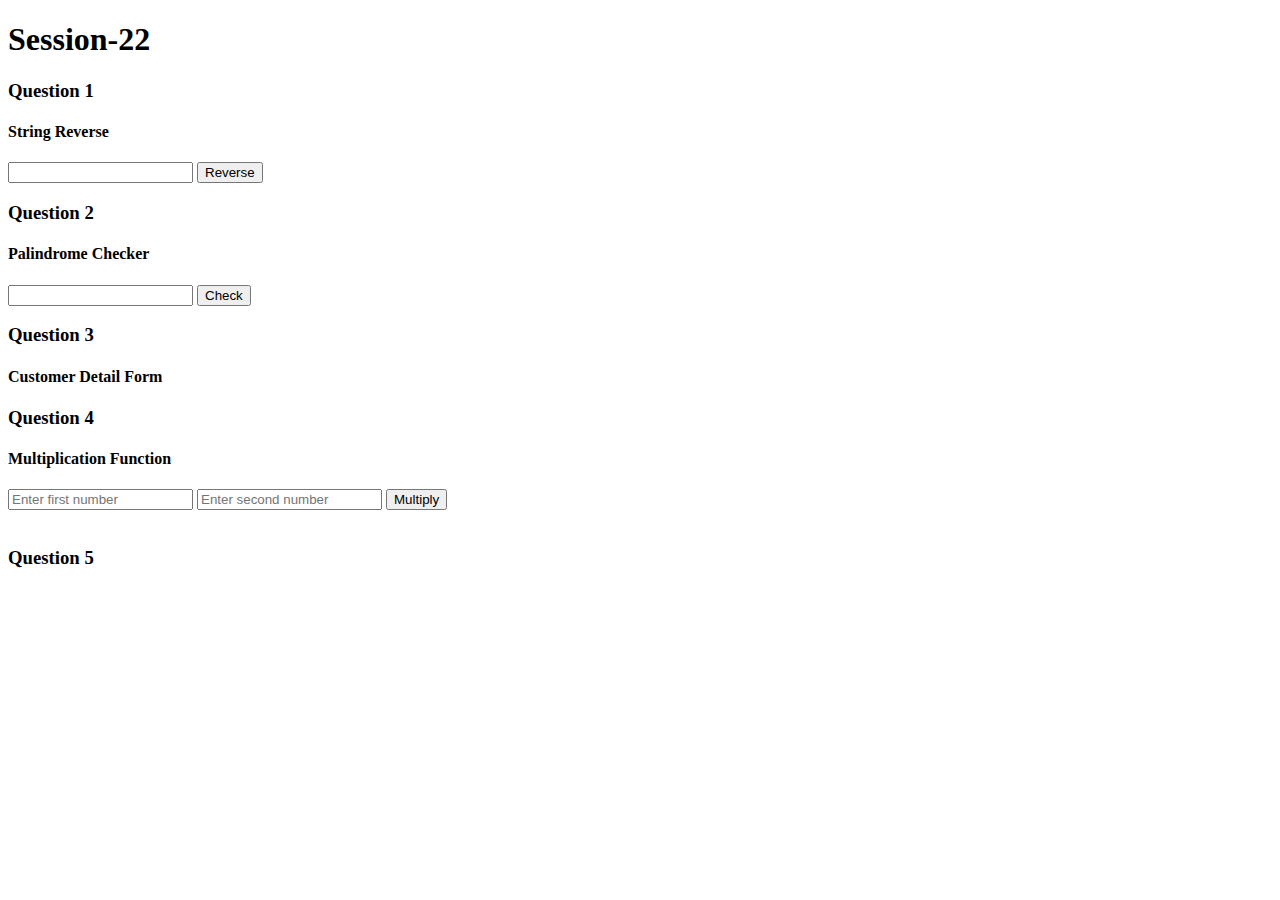
==== Session-22/index.html @ 378b589e "Question 1, 2, 4 Complete" ====
<!DOCTYPE html>
<html>
<head>
      <meta charset="UTF-8">
     <meta name="author" content="Christos Kontorias">
    <title>Session-22</title>
</head>

<body>
<h1>Session-22</h1>

<!-- Question 1-->
<h3>Question 1</h3>
<h4>String Reverse</h4>

<input type="text" id="input">
<button id="reverseButton">Reverse</button>
<p id="output"></p>

<!-- Question 2-->
<h3>Question 2</h3>
<h4>Palindrome Checker</h4>
<input type="text" id="inputPalindrome">
<button id="checkButton">Check</button>
<p id="outputPalindrome"></p>

<!-- Question 3-->
<h3>Question 3</h3>
<h4>Customer Detail Form</h4>




<!-- Question 4-->
<h3>Question 4</h3>
<h4>Multiplication  Function</h4>

<input type="text" id="numberA" placeholder="Enter first number">
<input type="text" id="numberB" placeholder="Enter second number">
<button id="multiply">Multiply</button>
<br><br>
<p id="result"></p>

<!-- Question 5-->
<h3>Question 5</h3>
<h4></h4>

<script src="script.js"></script>
</body>

</html>
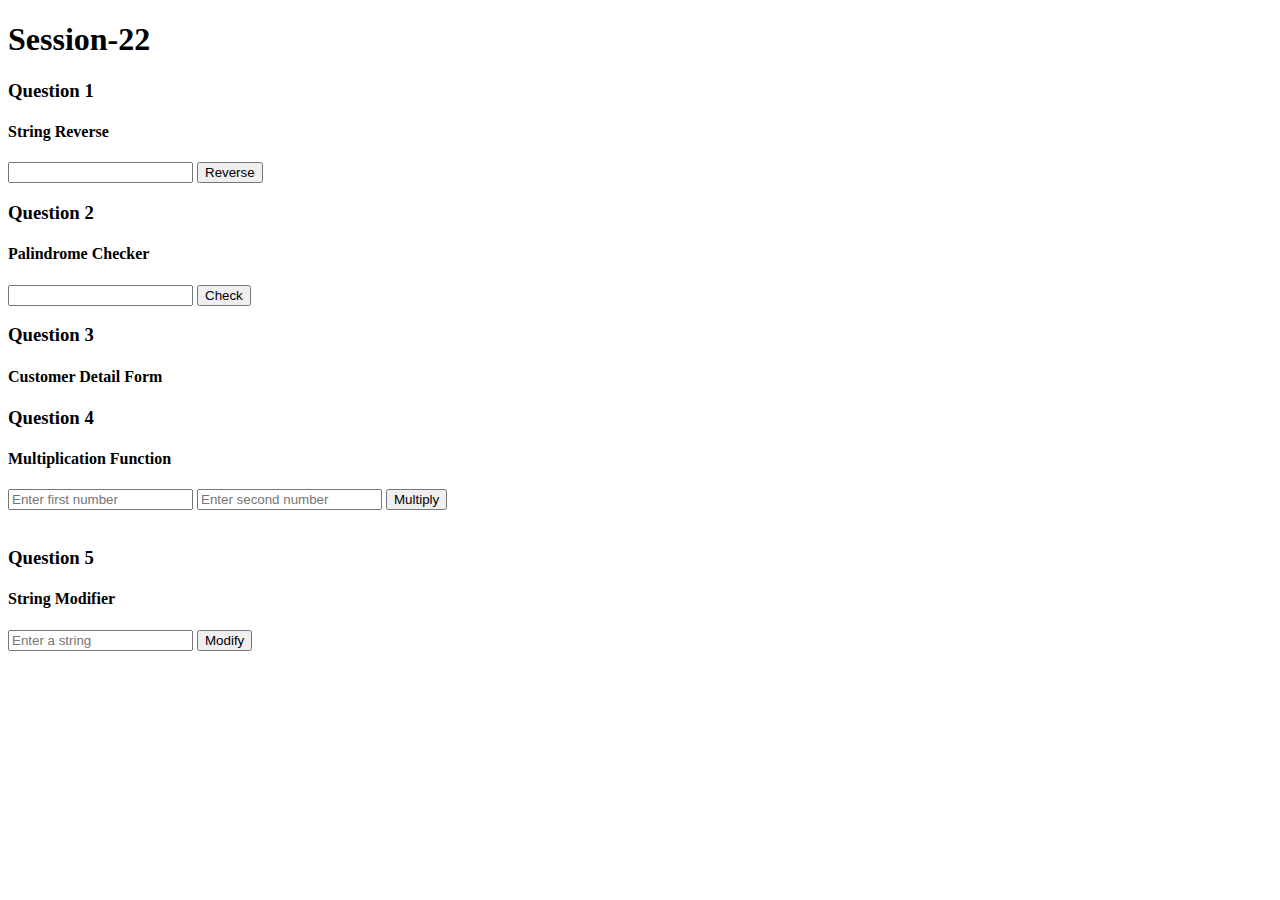
==== commit 641006a0: "Question 5" ====
--- a/Session-22/index.html
+++ b/Session-22/index.html
@@ -43,7 +43,15 @@
 
 <!-- Question 5-->
 <h3>Question 5</h3>
-<h4></h4>
+<h4>String Modifier</h4>
+
+<input type="text" id="inputQuestion5" placeholder="Enter a string">
+<button id="modify">Modify</button>
+<br><br>
+<p id="outputQuestion5"></p>
+
+
+
 
 <script src="script.js"></script>
 </body>
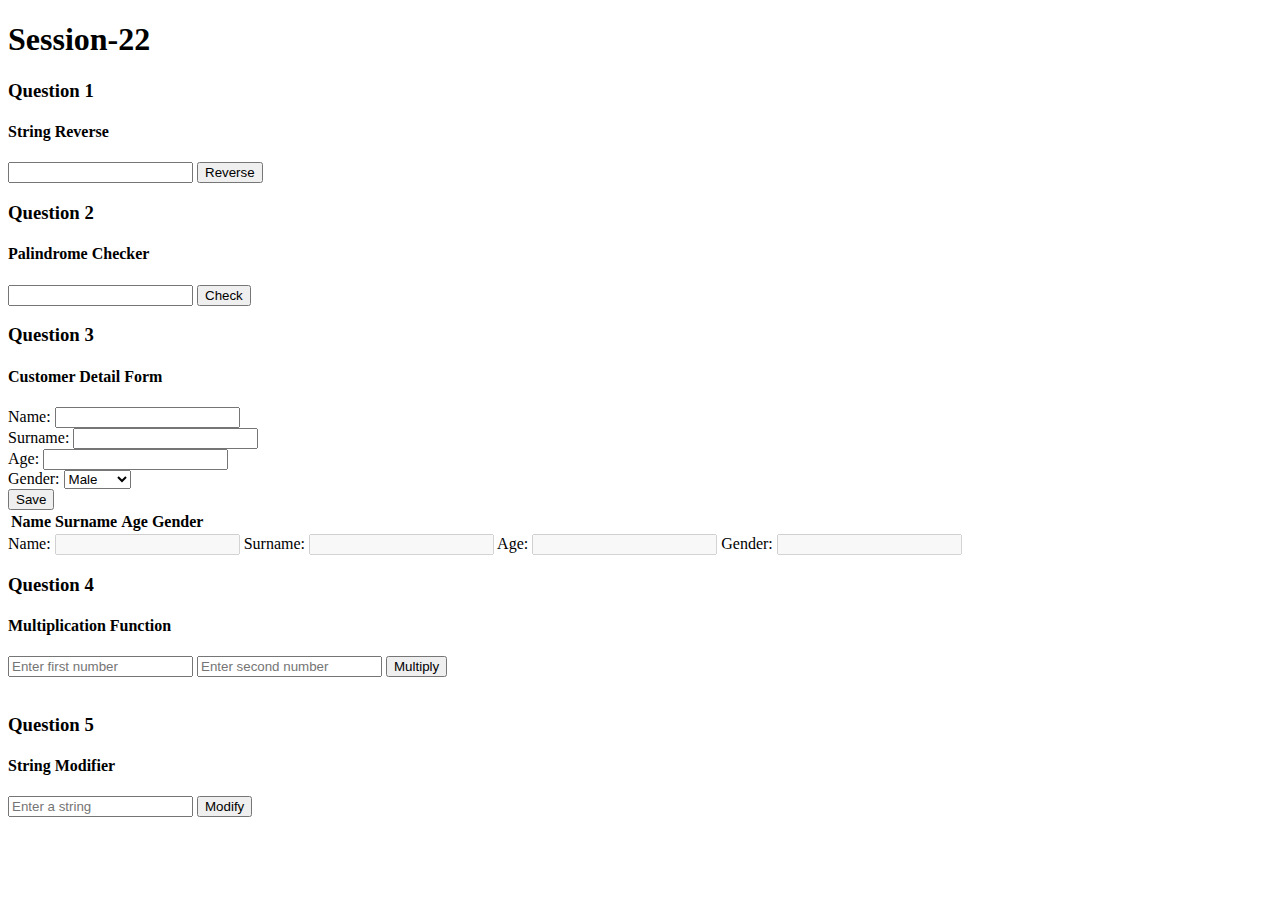
==== commit b14cc0d3: "Complete" ====
--- a/Session-22/index.html
+++ b/Session-22/index.html
@@ -1,59 +1,102 @@
 <!DOCTYPE html>
 <html>
+
 <head>
-      <meta charset="UTF-8">
-     <meta name="author" content="Christos Kontorias">
+    <meta charset="UTF-8">
+    <meta name="author" content="Christos Kontorias">
     <title>Session-22</title>
 </head>
 
 <body>
-<h1>Session-22</h1>
+    <h1>Session-22</h1>
 
-<!-- Question 1-->
-<h3>Question 1</h3>
-<h4>String Reverse</h4>
+    <!-- Question 1-->
+    <h3>Question 1</h3>
+    <h4>String Reverse</h4>
 
-<input type="text" id="input">
-<button id="reverseButton">Reverse</button>
-<p id="output"></p>
+    <input type="text" id="inputQuestion1">
+    <button id="reverseButton">Reverse</button>
+    <p id="outputQuestion1"></p>
 
-<!-- Question 2-->
-<h3>Question 2</h3>
-<h4>Palindrome Checker</h4>
-<input type="text" id="inputPalindrome">
-<button id="checkButton">Check</button>
-<p id="outputPalindrome"></p>
+    <!-- Question 2-->
+    <h3>Question 2</h3>
+    <h4>Palindrome Checker</h4>
+    <input type="text" id="inputQuestion2">
+    <button id="checkButton">Check</button>
+    <p id="outputQuestion2"></p>
 
-<!-- Question 3-->
-<h3>Question 3</h3>
-<h4>Customer Detail Form</h4>
+    <!-- Question 3-->
+    <h3>Question 3</h3>
+    <h4>Customer Detail Form</h4>
 
+    <form>
+        <div>
+            <label for="name">Name:</label>
+            <input type="text" id="name" name="name">
+        </div>
+        <div>
+            <label for="surname">Surname:</label>
+            <input type="text" id="surname" name="surname">
+        </div>
+        <div>
+            <label for="age">Age:</label>
+            <input type="number" id="age" name="age">
+        </div>
+        <div>
+            <label for="gender">Gender:</label>
+            <select id="gender" name="gender">
+                <option value="male">Male</option>
+                <option value="female">Female</option>
+                <option value="other">Other</option>
+            </select>
+        </div>
+        <button type="button" onclick="saveCustomer()">Save</button>
+    </form>
 
+    <table id="customerTable">
+        <thead>
+            <tr>
+                <th>Name</th>
+                <th>Surname</th>
+                <th>Age</th>
+                <th>Gender</th>
+            </tr>
+        </thead>
+        <tbody id="customerTableBody">
+        </tbody>
+    </table>
 
+    <div id="customerDetails">
+        <label for="displayName">Name:</label>
+        <input type="text" id="displayName" disabled>
+        <label for="displaySurname">Surname:</label>
+        <input type="text" id="displaySurname" disabled>
+        <label for="displayAge">Age:</label>
+        <input type="number" id="displayAge" disabled>
+        <label for="displayGender">Gender:</label>
+        <input type="text" id="displayGender" disabled>
+    </div>
 
-<!-- Question 4-->
-<h3>Question 4</h3>
-<h4>Multiplication  Function</h4>
+    <!-- Question 4-->
+    <h3>Question 4</h3>
+    <h4>Multiplication Function</h4>
 
-<input type="text" id="numberA" placeholder="Enter first number">
-<input type="text" id="numberB" placeholder="Enter second number">
-<button id="multiply">Multiply</button>
-<br><br>
-<p id="result"></p>
+    <input type="text" id="numberA" placeholder="Enter first number">
+    <input type="text" id="numberB" placeholder="Enter second number">
+    <button id="multiply">Multiply</button>
+    <br><br>
+    <p id="outputQuestion4"></p>
 
-<!-- Question 5-->
-<h3>Question 5</h3>
-<h4>String Modifier</h4>
+    <!-- Question 5-->
+    <h3>Question 5</h3>
+    <h4>String Modifier</h4>
 
-<input type="text" id="inputQuestion5" placeholder="Enter a string">
-<button id="modify">Modify</button>
-<br><br>
-<p id="outputQuestion5"></p>
+    <input type="text" id="inputQuestion5" placeholder="Enter a string">
+    <button id="modify">Modify</button>
+    <br><br>
+    <p id="outputQuestion5"></p>
 
-
-
-
-<script src="script.js"></script>
+    <!--Js-->
+    <script src="script.js"></script>
 </body>
-
 </html>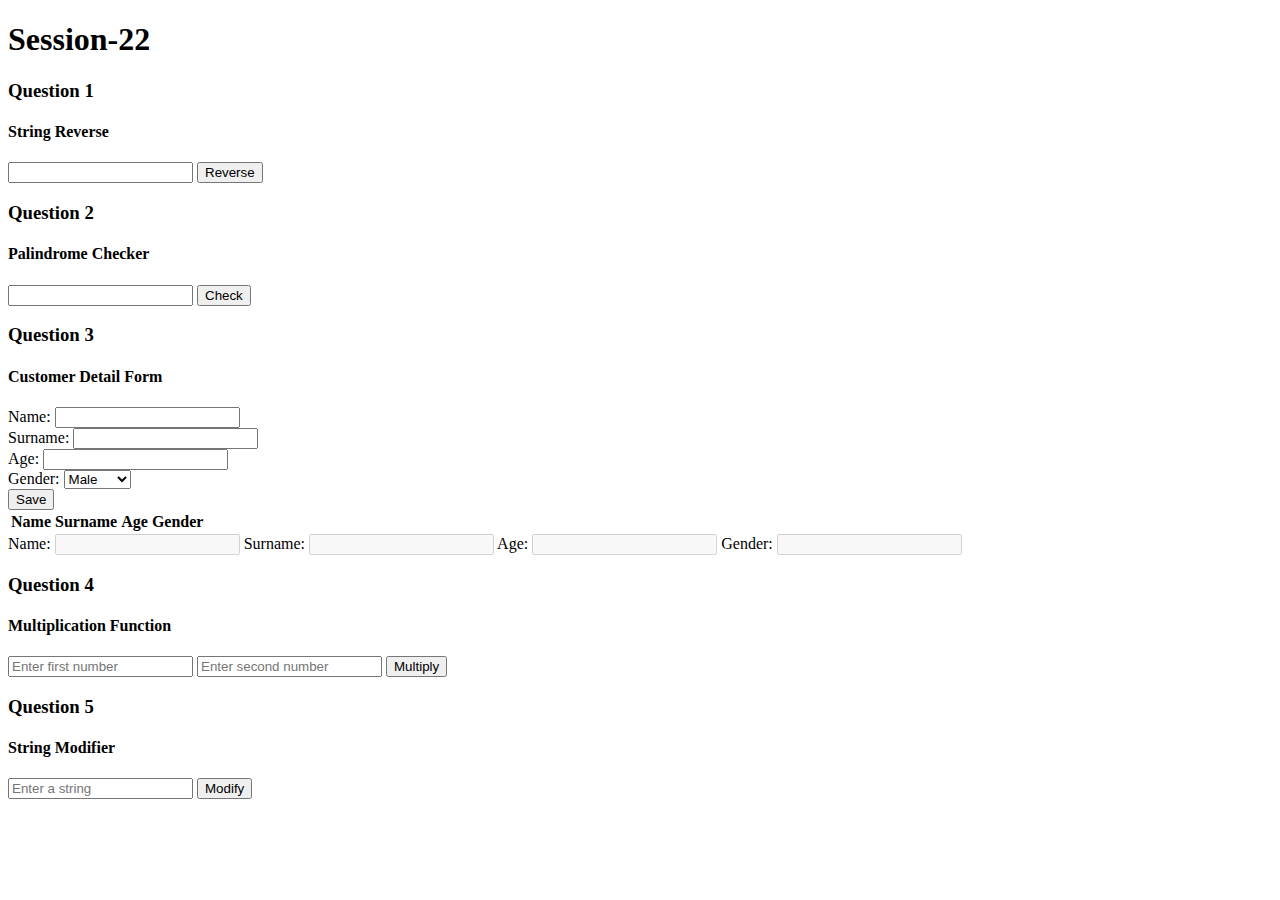
==== commit c23a9b1b: "Complete" ====
--- a/Session-22/index.html
+++ b/Session-22/index.html
@@ -84,7 +84,6 @@
     <input type="text" id="numberA" placeholder="Enter first number">
     <input type="text" id="numberB" placeholder="Enter second number">
     <button id="multiply">Multiply</button>
-    <br><br>
     <p id="outputQuestion4"></p>
 
     <!-- Question 5-->
@@ -93,9 +92,8 @@
 
     <input type="text" id="inputQuestion5" placeholder="Enter a string">
     <button id="modify">Modify</button>
-    <br><br>
     <p id="outputQuestion5"></p>
-
+    
     <!--Js-->
     <script src="script.js"></script>
 </body>
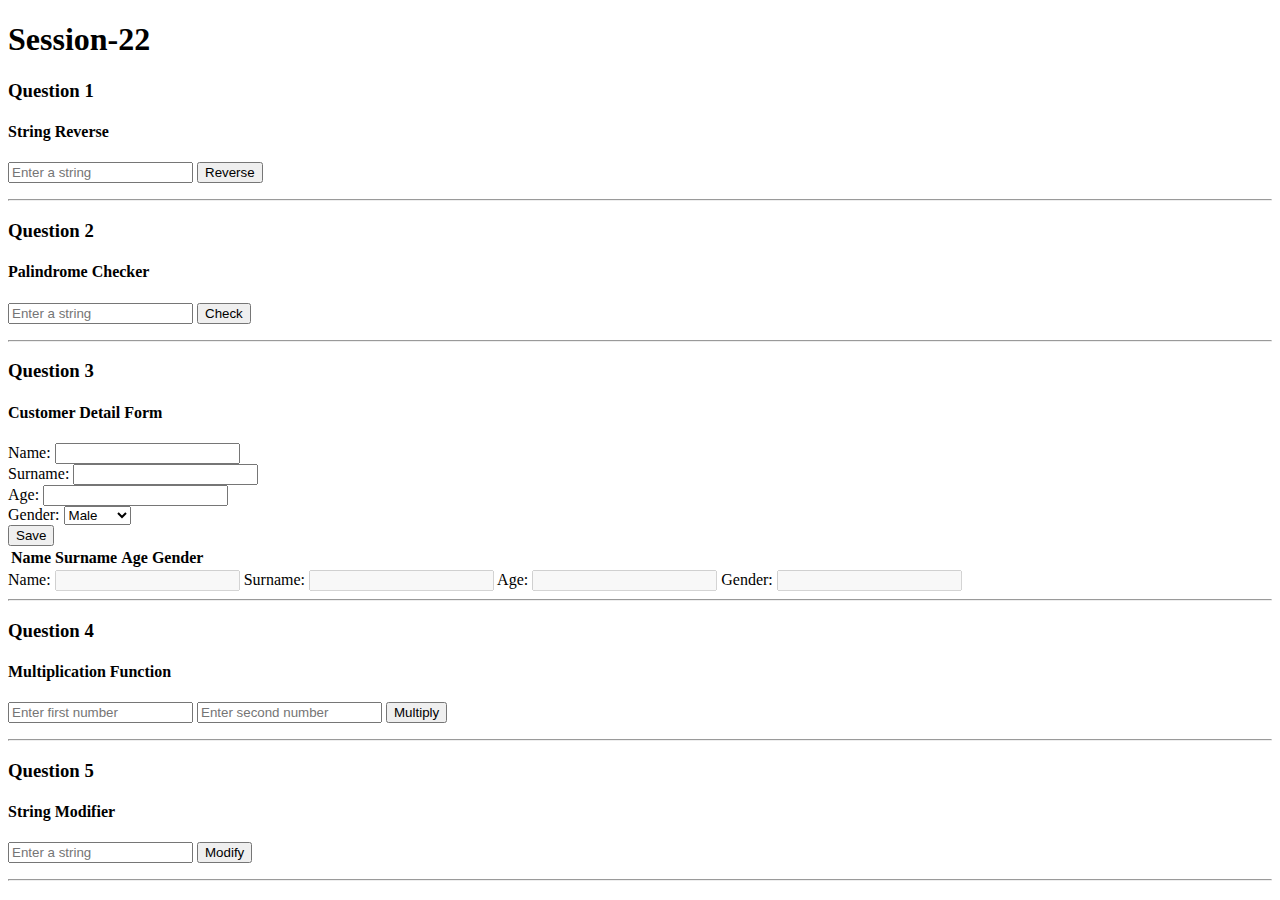
==== commit d8048613: "Complete" ====
--- a/Session-22/index.html
+++ b/Session-22/index.html
@@ -1,6 +1,5 @@
 <!DOCTYPE html>
 <html>
-
 <head>
     <meta charset="UTF-8">
     <meta name="author" content="Christos Kontorias">
@@ -14,17 +13,20 @@
     <h3>Question 1</h3>
     <h4>String Reverse</h4>
 
-    <input type="text" id="inputQuestion1">
+    <input type="text" id="inputQuestion1" placeholder="Enter a string">
     <button id="reverseButton">Reverse</button>
     <p id="outputQuestion1"></p>
 
+    <hr>
     <!-- Question 2-->
     <h3>Question 2</h3>
     <h4>Palindrome Checker</h4>
-    <input type="text" id="inputQuestion2">
+
+    <input type="text" id="inputQuestion2" placeholder="Enter a string">
     <button id="checkButton">Check</button>
     <p id="outputQuestion2"></p>
 
+    <hr>
     <!-- Question 3-->
     <h3>Question 3</h3>
     <h4>Customer Detail Form</h4>
@@ -77,6 +79,7 @@
         <input type="text" id="displayGender" disabled>
     </div>
 
+    <hr>
     <!-- Question 4-->
     <h3>Question 4</h3>
     <h4>Multiplication Function</h4>
@@ -86,6 +89,7 @@
     <button id="multiply">Multiply</button>
     <p id="outputQuestion4"></p>
 
+    <hr>
     <!-- Question 5-->
     <h3>Question 5</h3>
     <h4>String Modifier</h4>
@@ -93,7 +97,9 @@
     <input type="text" id="inputQuestion5" placeholder="Enter a string">
     <button id="modify">Modify</button>
     <p id="outputQuestion5"></p>
-    
+
+    <hr>
+
     <!--Js-->
     <script src="script.js"></script>
 </body>
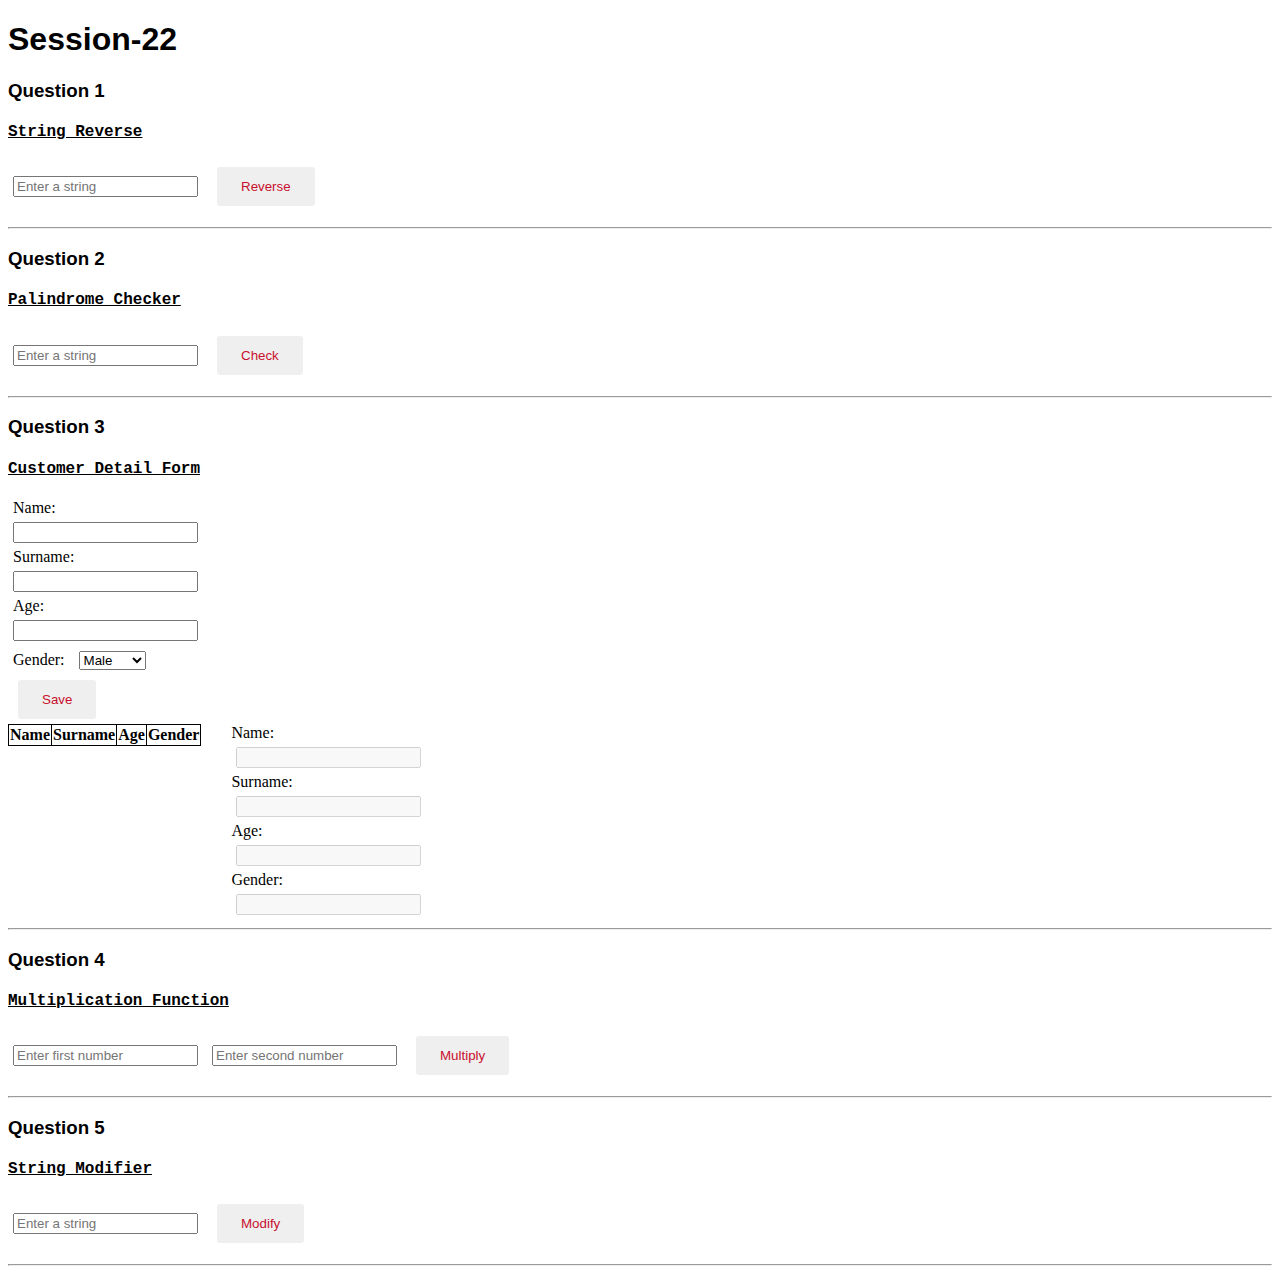
==== commit cd606d12: "+Css" ====
--- a/Session-22/index.html
+++ b/Session-22/index.html
@@ -1,9 +1,11 @@
 <!DOCTYPE html>
 <html>
+
 <head>
     <meta charset="UTF-8">
     <meta name="author" content="Christos Kontorias">
     <title>Session-22</title>
+    <link rel="stylesheet" href="style.css">
 </head>
 
 <body>
@@ -32,26 +34,18 @@
     <h4>Customer Detail Form</h4>
 
     <form>
-        <div>
-            <label for="name">Name:</label>
-            <input type="text" id="name" name="name">
-        </div>
-        <div>
-            <label for="surname">Surname:</label>
-            <input type="text" id="surname" name="surname">
-        </div>
-        <div>
-            <label for="age">Age:</label>
-            <input type="number" id="age" name="age">
-        </div>
-        <div>
-            <label for="gender">Gender:</label>
-            <select id="gender" name="gender">
-                <option value="male">Male</option>
-                <option value="female">Female</option>
-                <option value="other">Other</option>
-            </select>
-        </div>
+        <label for="name">Name:</label><br />
+        <input type="text" id="name" name="name"><br />
+        <label for="surname">Surname:</label><br />
+        <input type="text" id="surname" name="surname"><br />
+        <label for="age">Age:</label><br />
+        <input type="number" id="age" name="age"><br />
+        <label for="gender">Gender:</label>
+        <select id="gender" name="gender">
+            <option value="male">Male</option>
+            <option value="female">Female</option>
+            <option value="other">Other</option>
+        </select><br />
         <button type="button" onclick="saveCustomer()">Save</button>
     </form>
 
@@ -69,13 +63,13 @@
     </table>
 
     <div id="customerDetails">
-        <label for="displayName">Name:</label>
-        <input type="text" id="displayName" disabled>
-        <label for="displaySurname">Surname:</label>
-        <input type="text" id="displaySurname" disabled>
-        <label for="displayAge">Age:</label>
-        <input type="number" id="displayAge" disabled>
-        <label for="displayGender">Gender:</label>
+        <label for="displayName">Name:</label><br />
+        <input type="text" id="displayName" disabled><br />
+        <label for="displaySurname">Surname:</label><br />
+        <input type="text" id="displaySurname" disabled><br />
+        <label for="displayAge">Age:</label><br />
+        <input type="number" id="displayAge" disabled><br />
+        <label for="displayGender">Gender:</label><br />
         <input type="text" id="displayGender" disabled>
     </div>
 
@@ -103,4 +97,5 @@
     <!--Js-->
     <script src="script.js"></script>
 </body>
+
 </html>--- a/Session-22/style.css
+++ b/Session-22/style.css
@@ -0,0 +1,56 @@
+* {}
+
+h1 {
+    font-family: "Gill Sans Extrabold", sans-serif;
+}
+
+h3 {
+    font-family: Verdana, Arial, Helvetica, sans-serif;
+}
+
+h4 {
+    font-family: "Lucida Console", "Courier New", monospace;
+}
+
+h4 {
+    text-decoration: underline;
+}
+
+hr{
+    clear: both;
+}
+button {
+    color: #c8102e;
+    border-radius: 3px;
+    padding: 12px 24px;
+    border: 0;
+    margin: 5px 10px;
+}
+
+button:hover {
+    transition: all .1s ease;
+    box-shadow: 0 0 0 0 #fff, 0 0 0 3px #9f1d35;
+}
+
+form label, input, select{
+    margin: 5px;
+}
+
+table, td, th {
+    border: 1px solid;
+  }
+
+table{
+    border-collapse: collapse;
+    border-spacing: 0px;
+}
+
+#customerTable{
+    float: left;
+}
+
+#customerDetails{
+    display: inline-block;
+    margin-left: 30px;
+}
+
